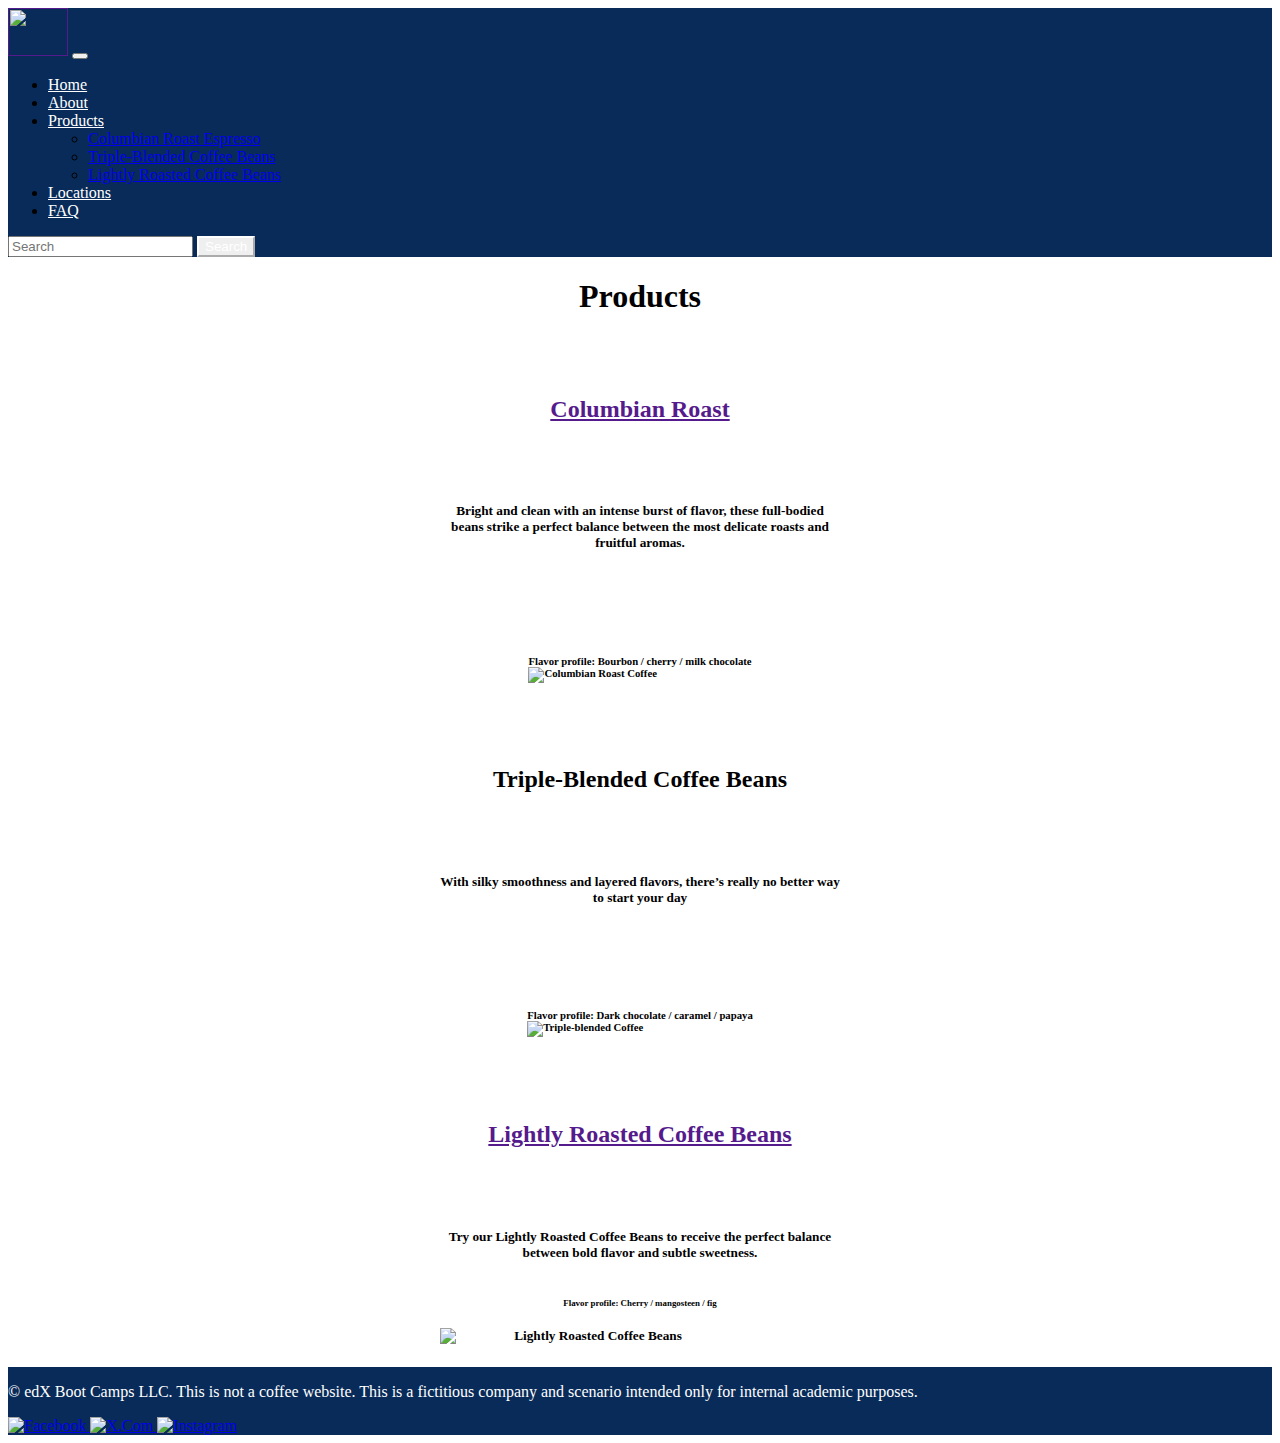
==== index.html @ ac82a200 "commit" ====
<!doctype html>
<html lang="en">

<head>
    <!-- Required meta tags -->
    <meta charset="utf-8">
    <meta name="viewport" content="width=device-width, initial-scale=1">

    <!-- Bootstrap CSS -->
    <link href="https://cdn.jsdelivr.net/npm/bootstrap@5.1.3/dist/css/bootstrap.min.css" rel="stylesheet"
        integrity="sha384-1BmE4kWBq78iYhFldvKuhfTAU6auU8tT94WrHftjDbrCEXSU1oBoqyl2QvZ6jIW3" crossorigin="anonymous">
    <link rel="stylesheet" href="gulpcoffee.css">

    <title>Gulp Coffee | Products</title>
</head>

<body>
    <nav class="navbar navbar-expand-lg bg-dark navbar-dark">
        <div class="container-fluid">
            <a class="navbar-brand" href=""><img src="https://assets.codepen.io/6306176/gulp-logo-light.png" alt=""
                    width="60" height="48"></a>
            <button class="navbar-toggler" type="button" data-bs-toggle="collapse"
                data-bs-target="#navbarSupportedContent" aria-controls="navbarSupportedContent" aria-expanded="false"
                aria-label="Toggle navigation">
                <span class="navbar-toggler-icon"></span>
            </button>
            <div class="collapse navbar-collapse" id="navbarSupportedContent">
                <ul class="navbar-nav me-auto mb-2 mb-lg-0">
                    <li class="nav-item">
                        <a class="nav-link" aria-current="page" href="#">Home</a>
                      </li>
                      <li class="nav-item">
                        <a class="nav-link" href="#">About</a>
                      </li>
                      <li class="nav-item dropdown">
                        <a class="nav-link active dropdown-toggle" href="#" id="navbarDropdown" role="button" data-bs-toggle="dropdown" aria-expanded="false">
                          Products
                        </a>
                        <ul class="dropdown-menu" aria-labelledby="navbarDropdown">
                          <li><a class="dropdown-item" href="#">Columbian Roast Espresso</a></li>
                          <li><a class="dropdown-item" href="#">Triple-Blended Coffee Beans</a></li>
                          <li><a class="dropdown-item" href="#">Lightly Roasted Coffee Beans</a></li>
                          </ul>
                      </li>
                      <li class="nav-item">
                        <a class="nav-link" aria-current="page" href="#">Locations</a>
                      </li>
                      <li class="nav-item">
                        <a class="nav-link" aria-current="page" href="#">FAQ</a>
                      </li>
                </ul>
                <form class="d-flex">
                    <input class="form-control me-2" type="search" placeholder="Search" aria-label="Search">
                    <button class="btn btn-outline-success" type="submit">Search</button>
                </form>
            </div>
        </div>
    </nav>
    <div class="container-fluid, mainInfo">
        <h1>Products</h1>
        <h3><a class="brew" href="">Columbian Roast</a></h3><h5 class="description"> Bright and clean with an intense burst of flavor, these full-bodied beans strike a perfect balance between the most delicate roasts and fruitful aromas.
        <br></br><h6><b>Flavor profile:</b> Bourbon / cherry / milk chocolate
            <img src="https://assets.codepen.io/6306176/gulp-espresso.jpg" class="img-fluid img-thumbnail rounded" alt="Columbian Roast Coffee"></h6></h5></h3>
        <h3> <a class="brew">Triple-Blended Coffee Beans</h3></a>
        <h5 class="description">With silky smoothness and layered flavors, there’s really no better way to start your day
            <br></br><h6><b>Flavor profile:</b> Dark chocolate / caramel / papaya
                <img src="https://assets.codepen.io/6306176/gulp-triple-blended.jpg" class=" img-fluid img-thumbnail" alt="Triple-blended Coffee"></h6> 

        </h5></h3>
        <h3><a class="brew" href="">Lightly Roasted Coffee Beans</a></h3><h5 class="description">Try our Lightly Roasted Coffee Beans to receive the perfect balance between bold flavor and subtle sweetness.<br></br><b><h6>Flavor profile:</b>  Cherry / mangosteen / fig </h6>
            <img src="https://assets.codepen.io/6306176/gulp-light-roast.jpg" class=" img-fluid img-thumbnail rounded" alt="Lightly Roasted Coffee Beans"></h5></h3> 
    </div>
    <footer class="container-fluid">
        <div class="container-fluid">
            <p class="Copy">© edX Boot Camps LLC. This is not a coffee website. This is a fictitious company and scenario intended only for internal academic purposes.


            </p>
            <div class="Media">
                <a href="https://uxuicurriculum.wixsite.com/gulproast">
                    <img src="https://cdn1.iconfinder.com/data/icons/social-media-circle-7/512/Circled_Facebook_svg-48.png" alt="Facebook">
                </a>
                <a href="https://uxuicurriculum.wixsite.com/gulproast">
                <img src="https://cdn0.iconfinder.com/data/icons/social-network-flat-4/512/x_icon-48.png" alt="X.Com">
            </a>
            <a href="https://uxuicurriculum.wixsite.com/gulproast">
               <img src="https://cdn2.iconfinder.com/data/icons/social-icons-33/128/Instagram-48.png" alt="Instagram"> 
</a></div></div>
    </footer>
        <script src="https://cdn.jsdelivr.net/npm/bootstrap@5.1.3/dist/js/bootstrap.bundle.min.js"
            integrity="sha384-ka7Sk0Gln4gmtz2MlQnikT1wXgYsOg+OMhuP+IlRH9sENBO0LRn5q+8nbTov4+1p"
            crossorigin="anonymous"></script>
</body>

</html>
---- gulpcoffee.css ----
.navbar {
    background-color: #082B59 !important;
}

.nav-link,
.btn-outline-success {
    color: white !important;
    border-color: white !important
}
.brew{font-family: 'Lato';
font-size:x-large;
display: flex;}
.mainInfo {
    display: flex;
    flex-flow: column;
    gap: 40px;
    align-items: center;
    text-align: justify;
}
.description{max-width: 400px;
font-family:'Poppins';
text-align: center;}

.img-thumbnail{ display: flex;
    max-width: 300px;
}
.h6{padding-left: 100px;}

footer{background-color:#082B59;
    display: flex;
flex-direction: column;}
    p{color:white!important;
    display: flex;}
    .media{display: flex;}

@media all and (max-width: 544px){.img-thumbnail{max-width: 200px;} }
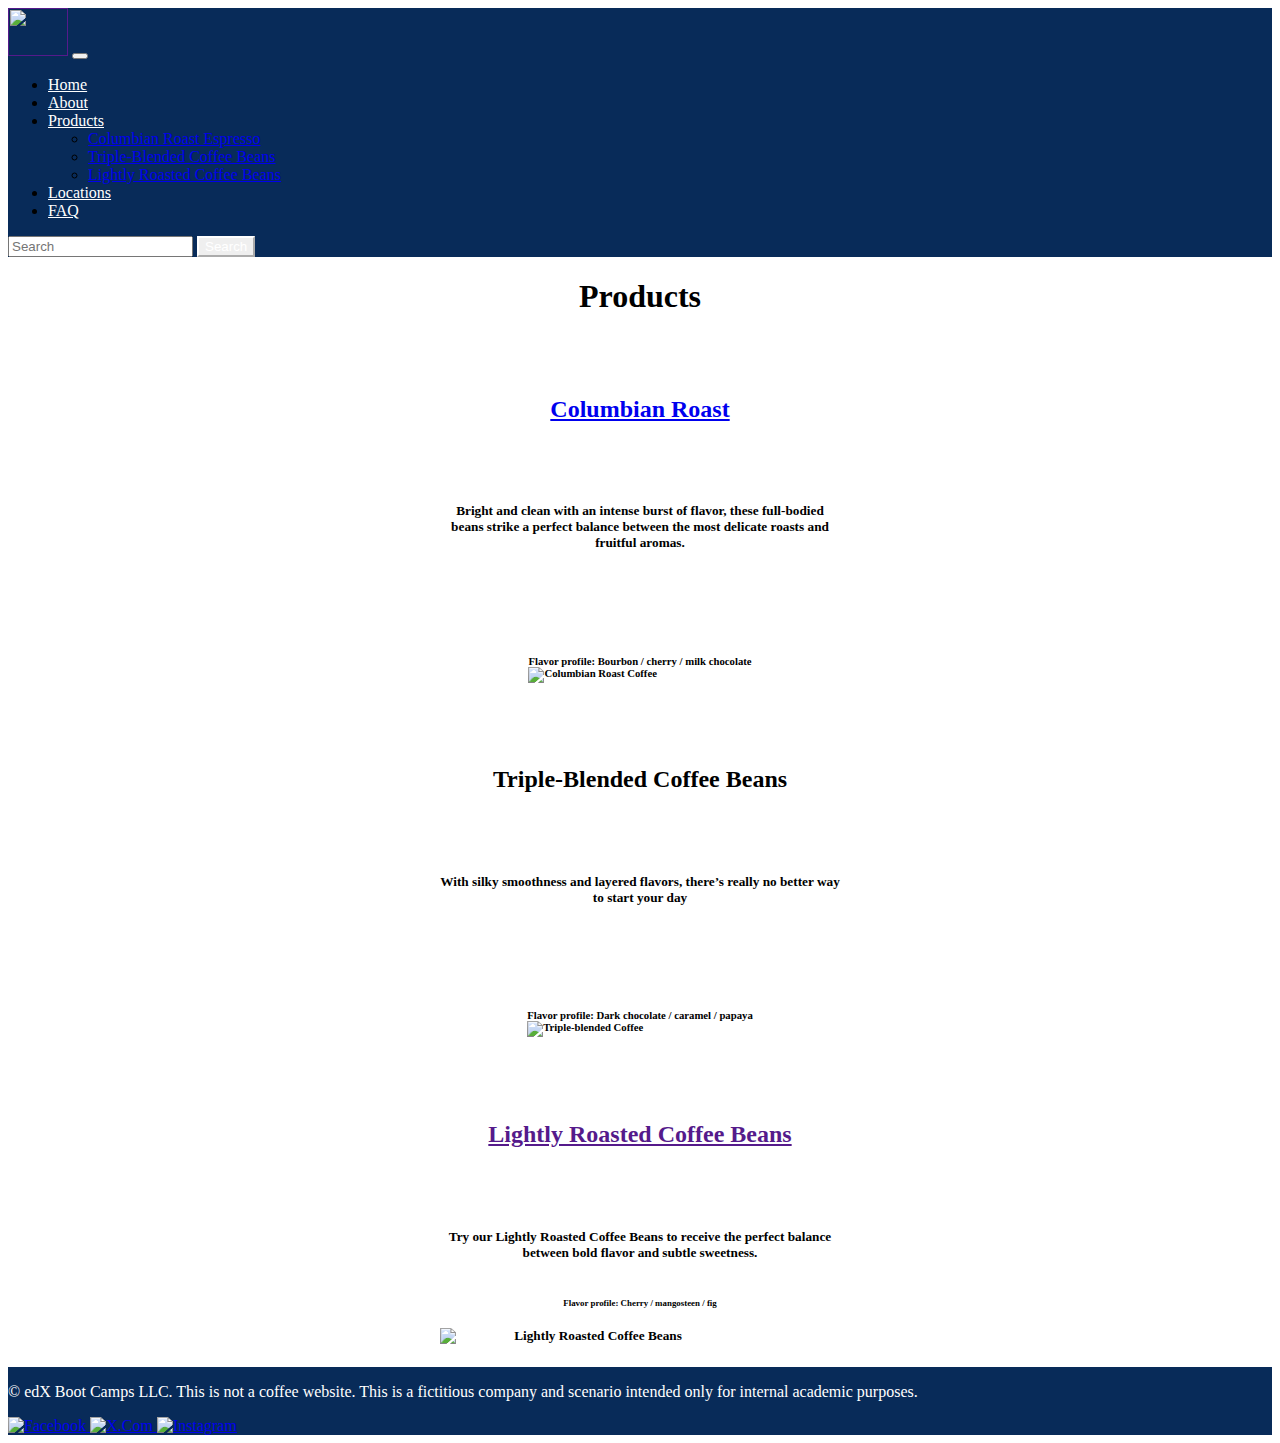
==== commit f9902a53: "Update index.html" ====
--- a/index.html
+++ b/index.html
@@ -37,7 +37,7 @@
                           Products
                         </a>
                         <ul class="dropdown-menu" aria-labelledby="navbarDropdown">
-                          <li><a class="dropdown-item" href="#">Columbian Roast Espresso</a></li>
+                          <li><a class="dropdown-item" href="https://lopezhanover.github.io/https---github.com-Lopezhanover-Gulp-Coffee/products">Columbian Roast Espresso</a></li>
                           <li><a class="dropdown-item" href="#">Triple-Blended Coffee Beans</a></li>
                           <li><a class="dropdown-item" href="#">Lightly Roasted Coffee Beans</a></li>
                           </ul>
@@ -58,7 +58,7 @@
     </nav>
     <div class="container-fluid, mainInfo">
         <h1>Products</h1>
-        <h3><a class="brew" href="">Columbian Roast</a></h3><h5 class="description"> Bright and clean with an intense burst of flavor, these full-bodied beans strike a perfect balance between the most delicate roasts and fruitful aromas.
+        <h3><a class="brew" href="https://lopezhanover.github.io/https---github.com-Lopezhanover-Gulp-Coffee/products">Columbian Roast</a></h3><h5 class="description"> Bright and clean with an intense burst of flavor, these full-bodied beans strike a perfect balance between the most delicate roasts and fruitful aromas.
         <br></br><h6><b>Flavor profile:</b> Bourbon / cherry / milk chocolate
             <img src="https://assets.codepen.io/6306176/gulp-espresso.jpg" class="img-fluid img-thumbnail rounded" alt="Columbian Roast Coffee"></h6></h5></h3>
         <h3> <a class="brew">Triple-Blended Coffee Beans</h3></a>
@@ -92,4 +92,4 @@
             crossorigin="anonymous"></script>
 </body>
 
-</html>+</html>
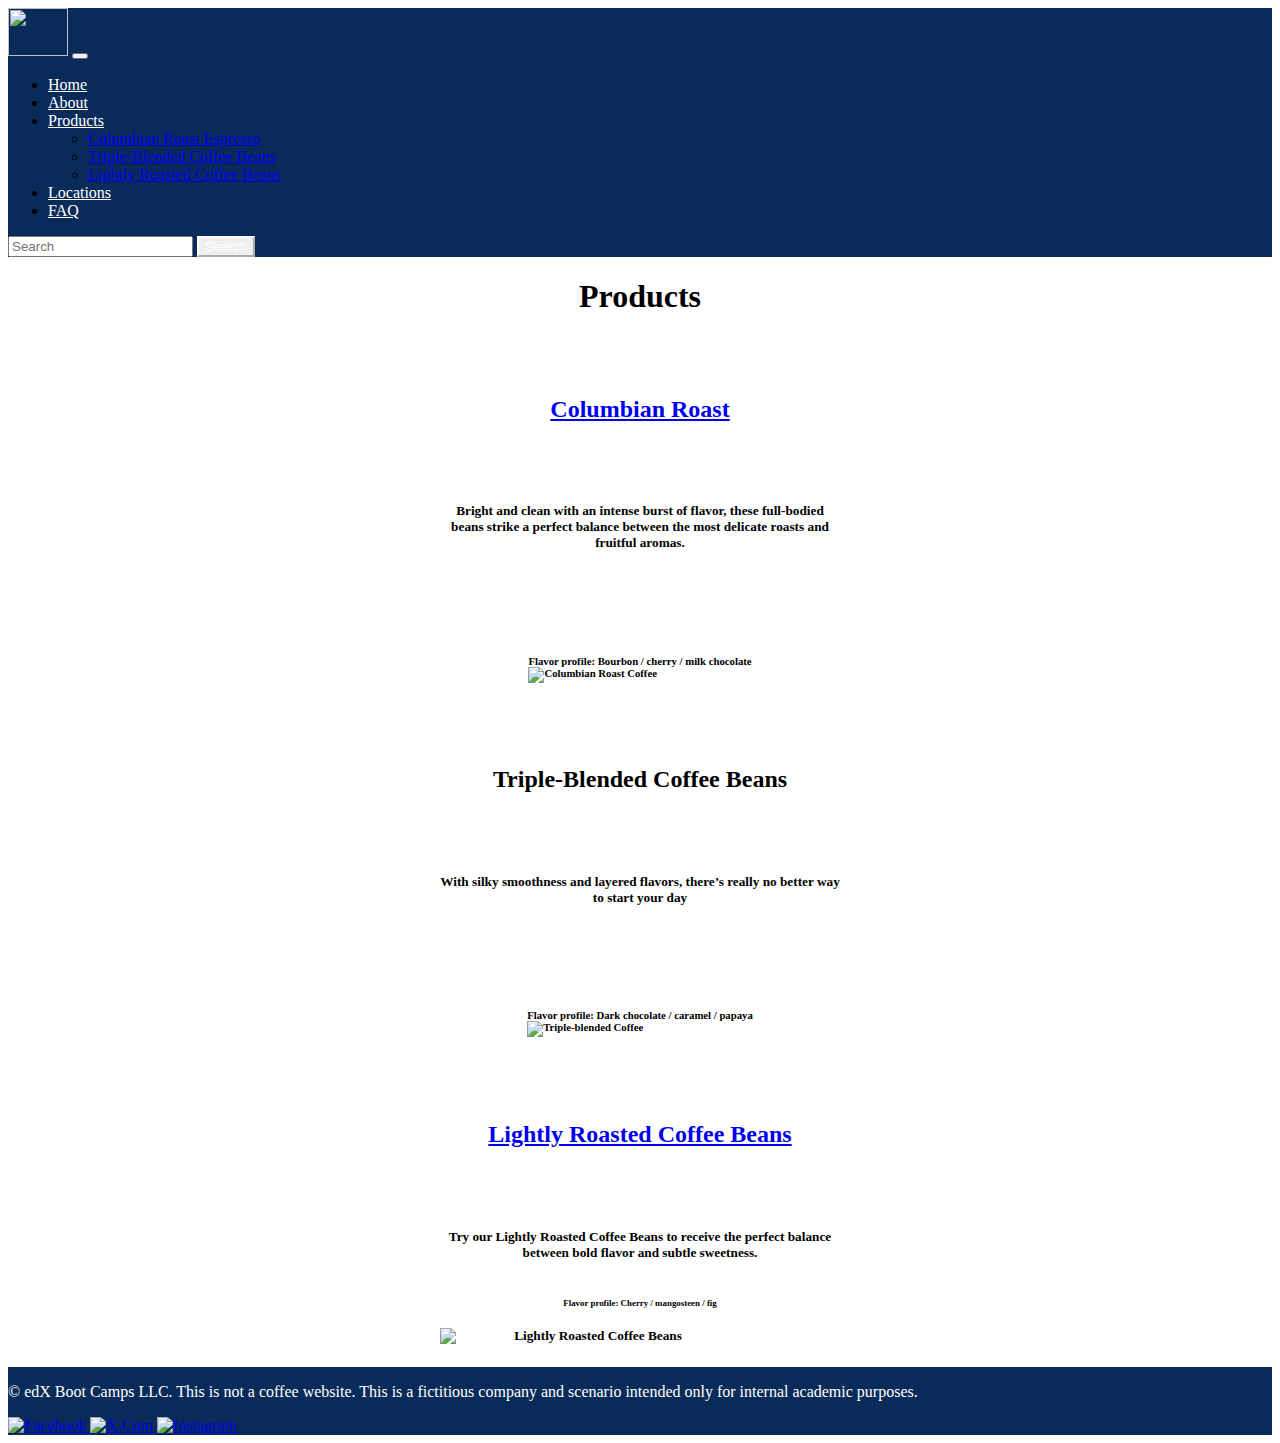
==== commit 93a66f53: "Update index.html" ====
--- a/index.html
+++ b/index.html
@@ -17,7 +17,7 @@
 <body>
     <nav class="navbar navbar-expand-lg bg-dark navbar-dark">
         <div class="container-fluid">
-            <a class="navbar-brand" href=""><img src="https://assets.codepen.io/6306176/gulp-logo-light.png" alt=""
+            <a class="navbar-brand" href="https://uxuicurriculum.wixsite.com/gulproast"><img src="https://assets.codepen.io/6306176/gulp-logo-light.png" alt=""
                     width="60" height="48"></a>
             <button class="navbar-toggler" type="button" data-bs-toggle="collapse"
                 data-bs-target="#navbarSupportedContent" aria-controls="navbarSupportedContent" aria-expanded="false"
@@ -27,26 +27,26 @@
             <div class="collapse navbar-collapse" id="navbarSupportedContent">
                 <ul class="navbar-nav me-auto mb-2 mb-lg-0">
                     <li class="nav-item">
-                        <a class="nav-link" aria-current="page" href="#">Home</a>
+                        <a class="nav-link" aria-current="page" href="https://uxuicurriculum.wixsite.com/gulproast">Home</a>
                       </li>
                       <li class="nav-item">
-                        <a class="nav-link" href="#">About</a>
+                        <a class="nav-link" href="https://uxuicurriculum.wixsite.com/gulproast">About</a>
                       </li>
                       <li class="nav-item dropdown">
-                        <a class="nav-link active dropdown-toggle" href="#" id="navbarDropdown" role="button" data-bs-toggle="dropdown" aria-expanded="false">
+                        <a class="nav-link active dropdown-toggle" href="https://uxuicurriculum.wixsite.com/gulproast" id="navbarDropdown" role="button" data-bs-toggle="dropdown" aria-expanded="false">
                           Products
                         </a>
                         <ul class="dropdown-menu" aria-labelledby="navbarDropdown">
                           <li><a class="dropdown-item" href="https://lopezhanover.github.io/https---github.com-Lopezhanover-Gulp-Coffee/products">Columbian Roast Espresso</a></li>
-                          <li><a class="dropdown-item" href="#">Triple-Blended Coffee Beans</a></li>
-                          <li><a class="dropdown-item" href="#">Lightly Roasted Coffee Beans</a></li>
+                          <li><a class="dropdown-item" href="https://uxuicurriculum.wixsite.com/gulproast">Triple-Blended Coffee Beans</a></li>
+                          <li><a class="dropdown-item" href="https://uxuicurriculum.wixsite.com/gulproast">Lightly Roasted Coffee Beans</a></li>
                           </ul>
                       </li>
                       <li class="nav-item">
-                        <a class="nav-link" aria-current="page" href="#">Locations</a>
+                        <a class="nav-link" aria-current="page" href="https://uxuicurriculum.wixsite.com/gulproast">Locations</a>
                       </li>
                       <li class="nav-item">
-                        <a class="nav-link" aria-current="page" href="#">FAQ</a>
+                        <a class="nav-link" aria-current="page" href="https://uxuicurriculum.wixsite.com/gulproast">FAQ</a>
                       </li>
                 </ul>
                 <form class="d-flex">
@@ -67,7 +67,7 @@
                 <img src="https://assets.codepen.io/6306176/gulp-triple-blended.jpg" class=" img-fluid img-thumbnail" alt="Triple-blended Coffee"></h6> 
 
         </h5></h3>
-        <h3><a class="brew" href="">Lightly Roasted Coffee Beans</a></h3><h5 class="description">Try our Lightly Roasted Coffee Beans to receive the perfect balance between bold flavor and subtle sweetness.<br></br><b><h6>Flavor profile:</b>  Cherry / mangosteen / fig </h6>
+        <h3><a class="brew" href="https://uxuicurriculum.wixsite.com/gulproast">Lightly Roasted Coffee Beans</a></h3><h5 class="description">Try our Lightly Roasted Coffee Beans to receive the perfect balance between bold flavor and subtle sweetness.<br></br><b><h6>Flavor profile:</b>  Cherry / mangosteen / fig </h6>
             <img src="https://assets.codepen.io/6306176/gulp-light-roast.jpg" class=" img-fluid img-thumbnail rounded" alt="Lightly Roasted Coffee Beans"></h5></h3> 
     </div>
     <footer class="container-fluid">
